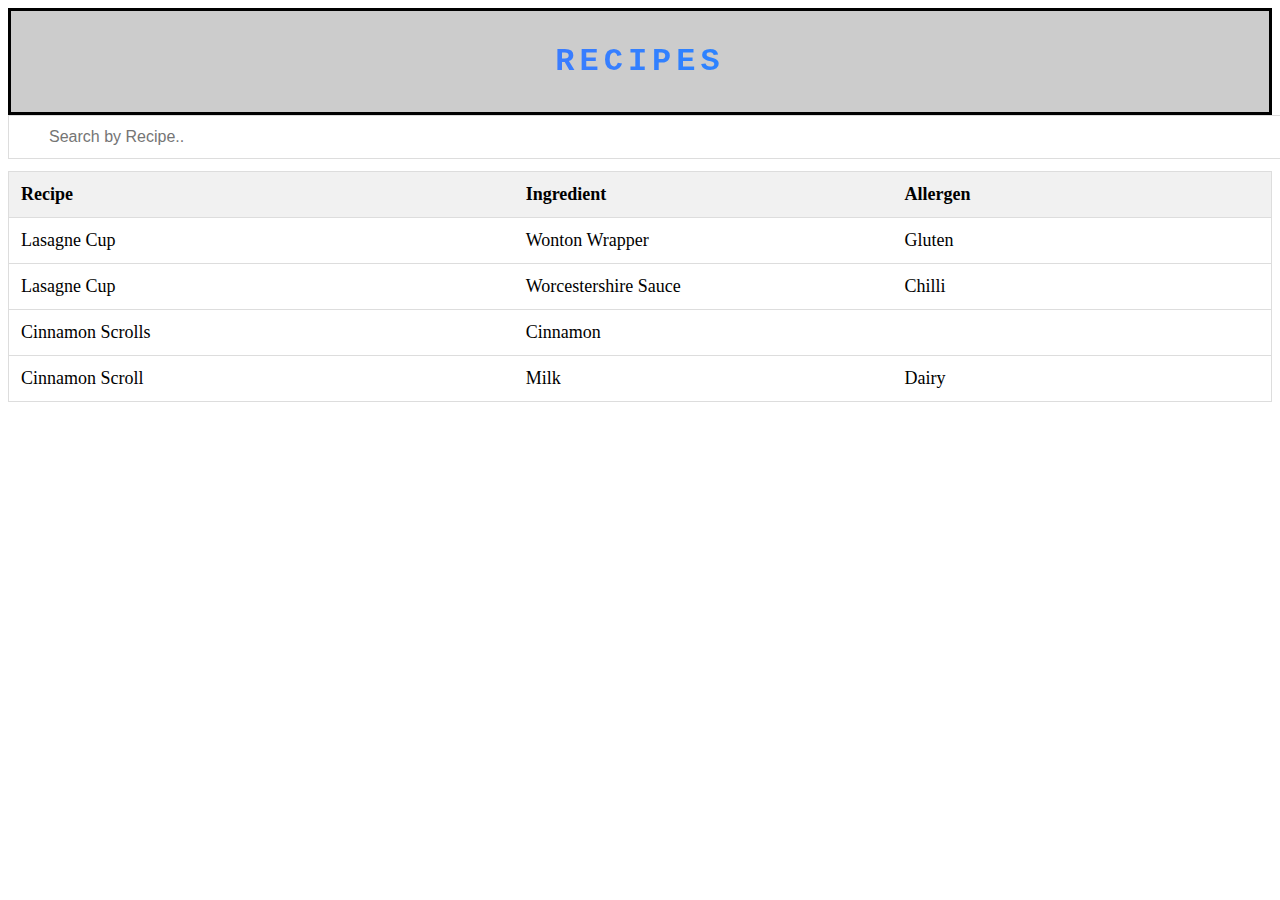
==== Recipes/index.html @ 8deb3e13 "fixing javascript reference to table script" ====
<!DOCTYPE html>
<html lang="en">
    <head> 
        <link href="../style.css" rel="stylesheet">
        <script src="../script.js" > </script>
    </head>
    <body>
<div id="shadowBox">
    <h3 class="rainbow rainbow_text_animated">RECIPES</h3>
</div>
<input type="text" id="myInput" onkeyup="myFunction()" placeholder="Search by Recipe..">

<table id="myTable">
  <tr class="header">
    <th style="width:40%;">Recipe</th>
    <th style="width:30%;">Ingredient</th>
    <th style="width:30%;">Allergen</th>
  </tr>
  <tr>
    <td>Lasagne Cup</td>
    <td>Wonton Wrapper</td>
    <td>Gluten</td>
  </tr>
  <tr>
    <td>Lasagne Cup</td>
    <td>Worcestershire Sauce</td>
    <td>Chilli</td>
  </tr>
  <tr>
    <td>Cinnamon Scrolls</td>
    <td>Cinnamon</td>
    <td></td>
  </tr>
  <tr>
    <td>Cinnamon Scroll</td>
    <td>Milk</td>
    <td>Dairy</td>
  </tr>
</table> 
</body>
</html>
---- style.css ----
#shadowBox {
    background-color: rgb(0, 0, 0);
    /* Fallback color */
    background-color: rgba(0, 0, 0, 0.2);
    /* Black w/opacity/see-through */
    border: 3px solid;
}

.rainbow {
    text-align: center;
    text-decoration: underline;
    font-size: 32px;
    font-family: monospace;
    letter-spacing: 5px;
}
.rainbow_text_animated {
    background: linear-gradient(to right, #6666ff, #0099ff , #00ff00, #ff3399, #6666ff);
    -webkit-background-clip: text;
    background-clip: text;
    color: transparent;
    animation: rainbow_animation 6s ease-in-out infinite;
    background-size: 400% 100%;
}

@keyframes rainbow_animation {
    0%,100% {
        background-position: 0 0;
    }

    50% {
        background-position: 100% 0;
    }
}

#myInput {
    /* background-image: url('/css/searchicon.png'); Add a search icon to input */
    /* background-position: 10px 12px; Position the search icon */
    /* background-repeat: no-repeat; Do not repeat the icon image */
    width: 100%; /* Full-width */
    font-size: 16px; /* Increase font-size */
    padding: 12px 20px 12px 40px; /* Add some padding */
    border: 1px solid #ddd; /* Add a grey border */
    margin-bottom: 12px; /* Add some space below the input */
  }
  
  #myTable {
    border-collapse: collapse; /* Collapse borders */
    width: 100%; /* Full-width */
    border: 1px solid #ddd; /* Add a grey border */
    font-size: 18px; /* Increase font-size */
  }
  
  #myTable th, #myTable td {
    text-align: left; /* Left-align text */
    padding: 12px; /* Add padding */
  }
  
  #myTable tr {
    /* Add a bottom border to all table rows */
    border-bottom: 1px solid #ddd;
  }
  
  #myTable tr.header, #myTable tr:hover {
    /* Add a grey background color to the table header and on hover */
    background-color: #f1f1f1;
  }
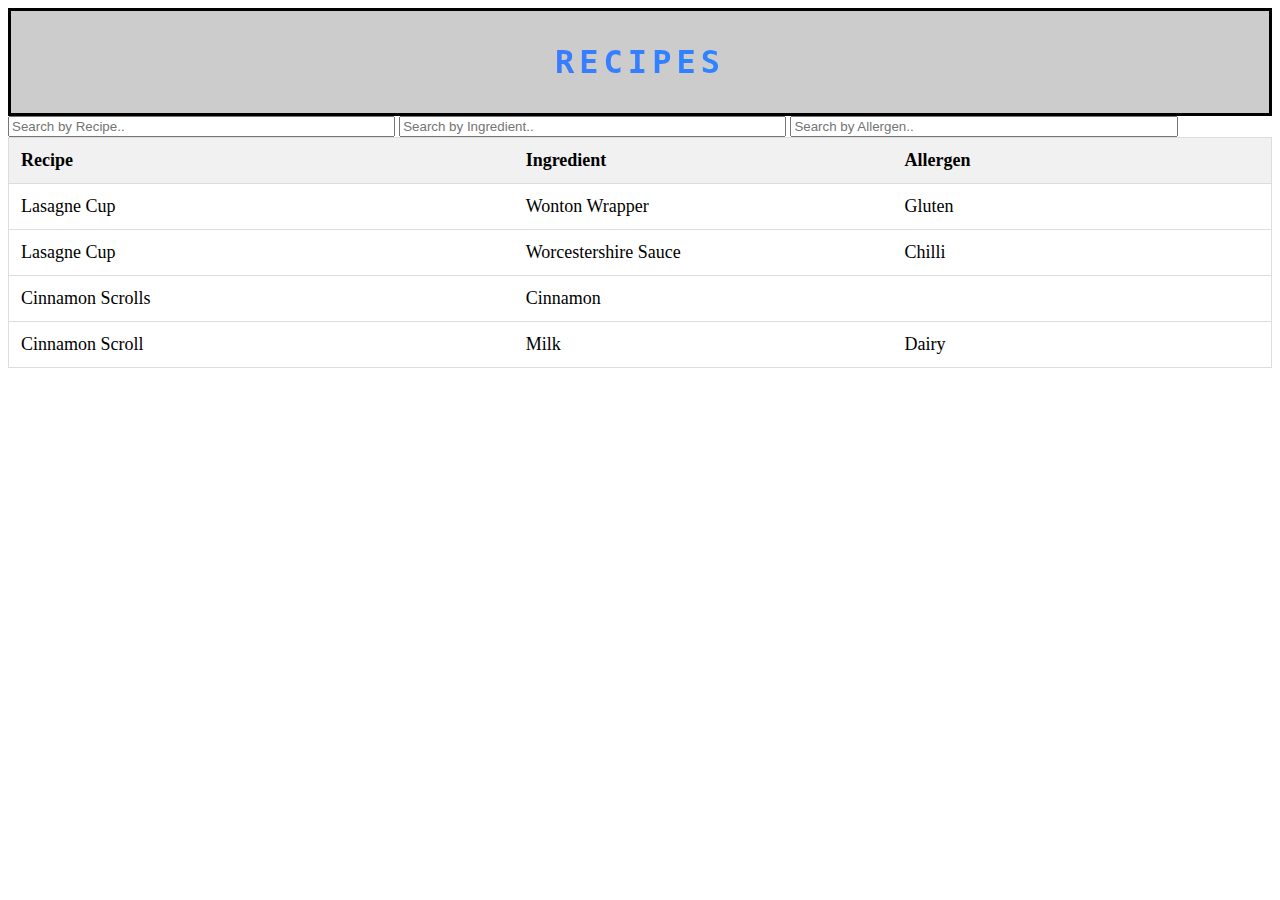
==== commit d61d339e: "Add favicon" ====
--- a/Recipes/index.html
+++ b/Recipes/index.html
@@ -2,14 +2,16 @@
 <html lang="en">
     <head> 
         <link href="../style.css" rel="stylesheet">
+        <link rel="shortcut icon" type="image/x-icon" href="../favicon.ico">
         <script src="../script.js" > </script>
     </head>
     <body>
 <div id="shadowBox">
     <h3 class="rainbow rainbow_text_animated">RECIPES</h3>
 </div>
-<input type="text" id="myInput" onkeyup="myFunction()" placeholder="Search by Recipe..">
-
+<input type="text" id="myInput0" style="width:30%;" onkeyup="myFunction(0)" placeholder="Search by Recipe..">
+<input type="text" id="myInput1" style="width:30%;" onkeyup="myFunction(1)" placeholder="Search by Ingredient..">
+<input type="text" id="myInput2" style="width:30%;" onkeyup="myFunction(2)" placeholder="Search by Allergen..">
 <table id="myTable">
   <tr class="header">
     <th style="width:40%;">Recipe</th>
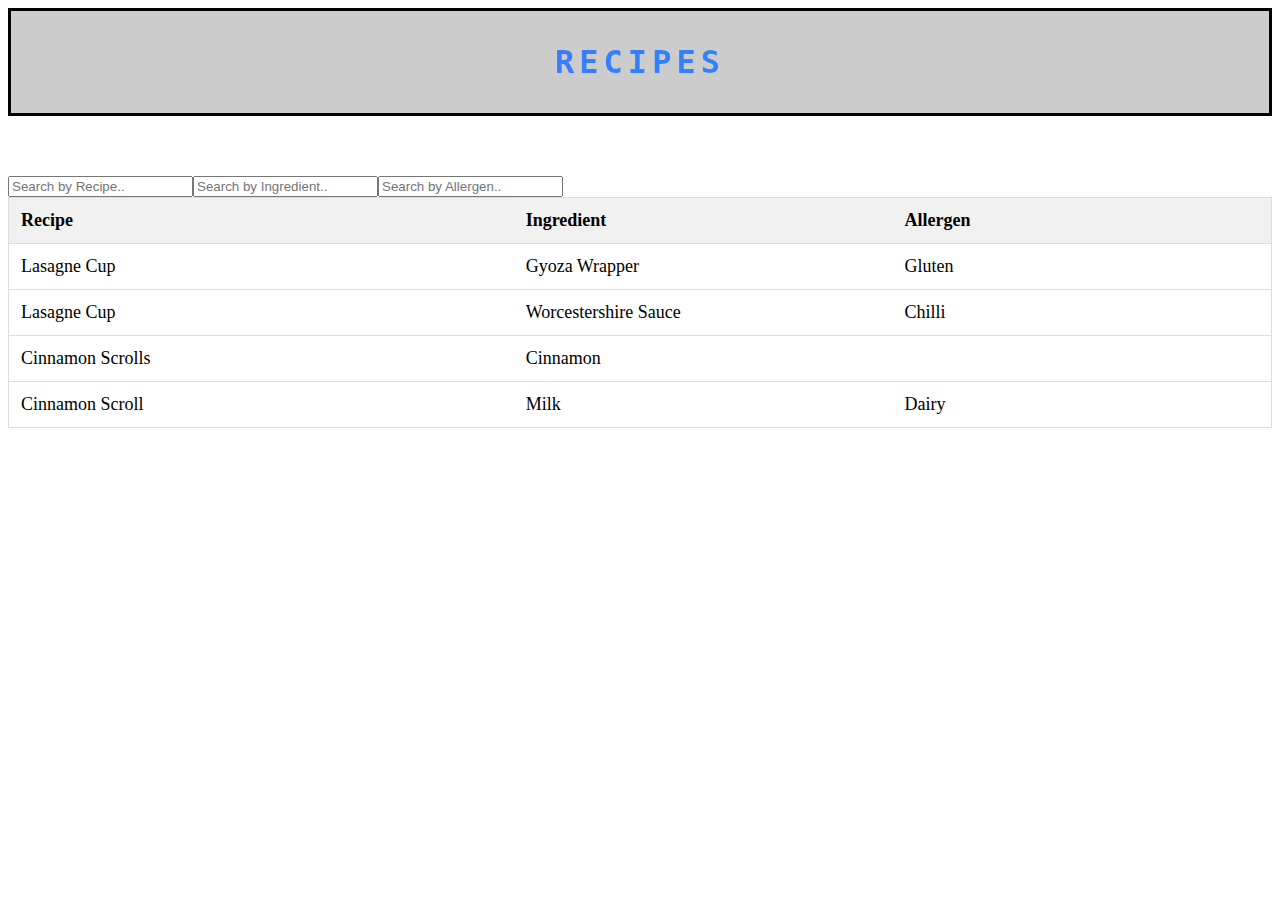
==== commit b704af13: "using flexbox on search" ====
--- a/Recipes/index.html
+++ b/Recipes/index.html
@@ -9,9 +9,11 @@
 <div id="shadowBox">
     <h3 class="rainbow rainbow_text_animated">RECIPES</h3>
 </div>
-<input type="text" id="myInput0" style="width:30%;" onkeyup="myFunction(0)" placeholder="Search by Recipe..">
-<input type="text" id="myInput1" style="width:30%;" onkeyup="myFunction(1)" placeholder="Search by Ingredient..">
-<input type="text" id="myInput2" style="width:30%;" onkeyup="myFunction(2)" placeholder="Search by Allergen..">
+<div style="margin-top: 60px;display: flex; flex-direction: row;">
+<input type="text" id="myInput0" onkeyup="myFunction(0)" placeholder="Search by Recipe..">
+<input type="text" id="myInput1" onkeyup="myFunction(1)" placeholder="Search by Ingredient..">
+<input type="text" id="myInput2" onkeyup="myFunction(2)" placeholder="Search by Allergen..">
+</div>
 <table id="myTable">
   <tr class="header">
     <th style="width:40%;">Recipe</th>
@@ -20,7 +22,7 @@
   </tr>
   <tr>
     <td>Lasagne Cup</td>
-    <td>Wonton Wrapper</td>
+    <td>Gyoza Wrapper</td>
     <td>Gluten</td>
   </tr>
   <tr>
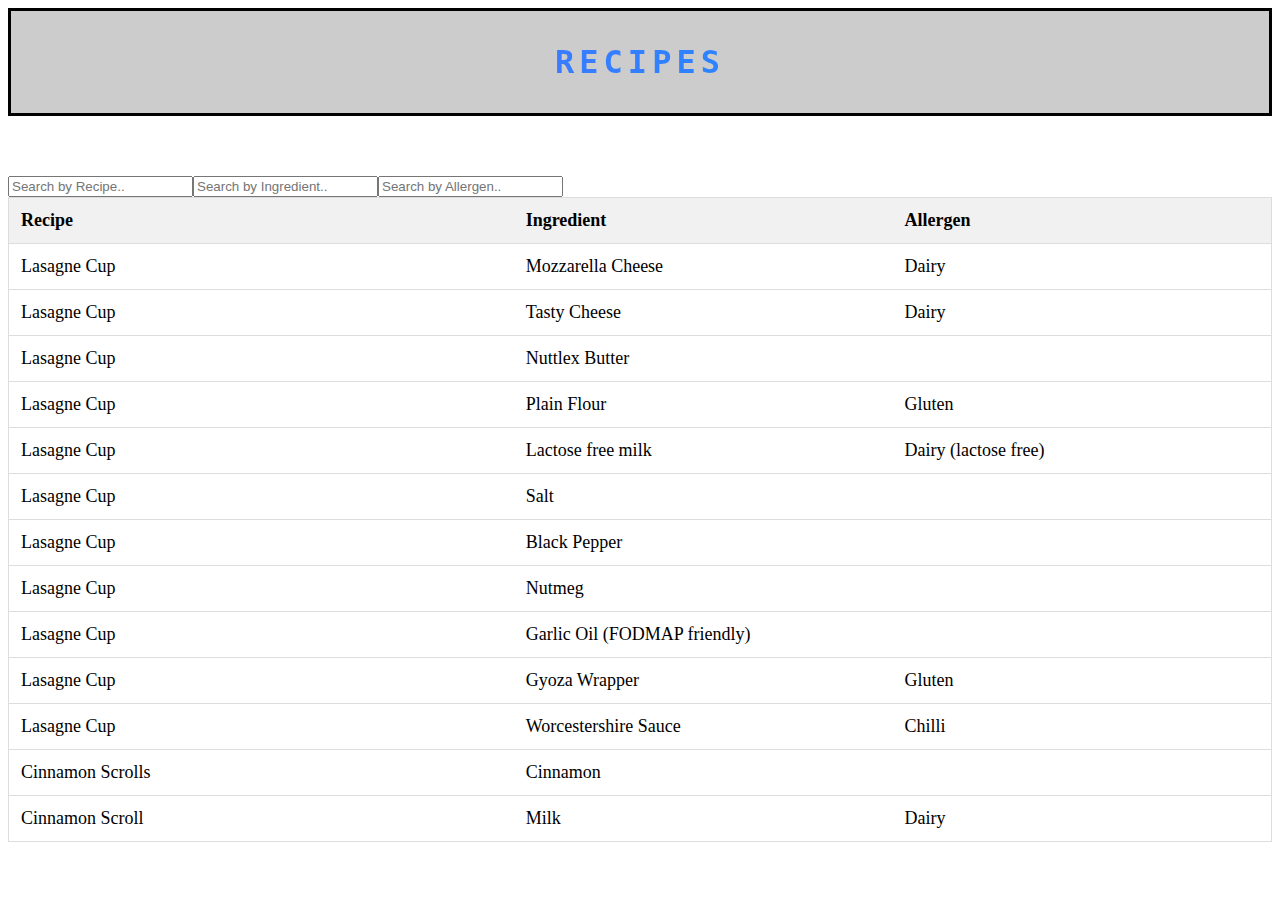
==== commit 5cdc5e40: "Added Lasagne Cup ingredients" ====
--- a/Recipes/index.html
+++ b/Recipes/index.html
@@ -22,6 +22,51 @@
   </tr>
   <tr>
     <td>Lasagne Cup</td>
+    <td>Mozzarella Cheese</td>
+    <td>Dairy</td>
+  </tr>
+  <tr>
+    <td>Lasagne Cup</td>
+    <td>Tasty Cheese</td>
+    <td>Dairy</td>
+  </tr>
+  <tr>
+    <td>Lasagne Cup</td>
+    <td>Nuttlex Butter</td>
+    <td></td>
+  </tr>
+  <tr>
+    <td>Lasagne Cup</td>
+    <td>Plain Flour</td>
+    <td>Gluten</td>
+  </tr>
+  <tr>
+    <td>Lasagne Cup</td>
+    <td>Lactose free milk</td>
+    <td>Dairy (lactose free)</td>
+  </tr>
+  <tr>
+    <td>Lasagne Cup</td>
+    <td>Salt</td>
+    <td></td>
+  </tr>
+  <tr>
+    <td>Lasagne Cup</td>
+    <td>Black Pepper</td>
+    <td></td>
+  </tr>
+  <tr>
+    <td>Lasagne Cup</td>
+    <td>Nutmeg</td>
+    <td></td>
+  </tr>
+  <tr>
+    <td>Lasagne Cup</td>
+    <td>Garlic Oil (FODMAP friendly)</td>
+    <td></td>
+  </tr>
+  <tr>
+    <td>Lasagne Cup</td>
     <td>Gyoza Wrapper</td>
     <td>Gluten</td>
   </tr>
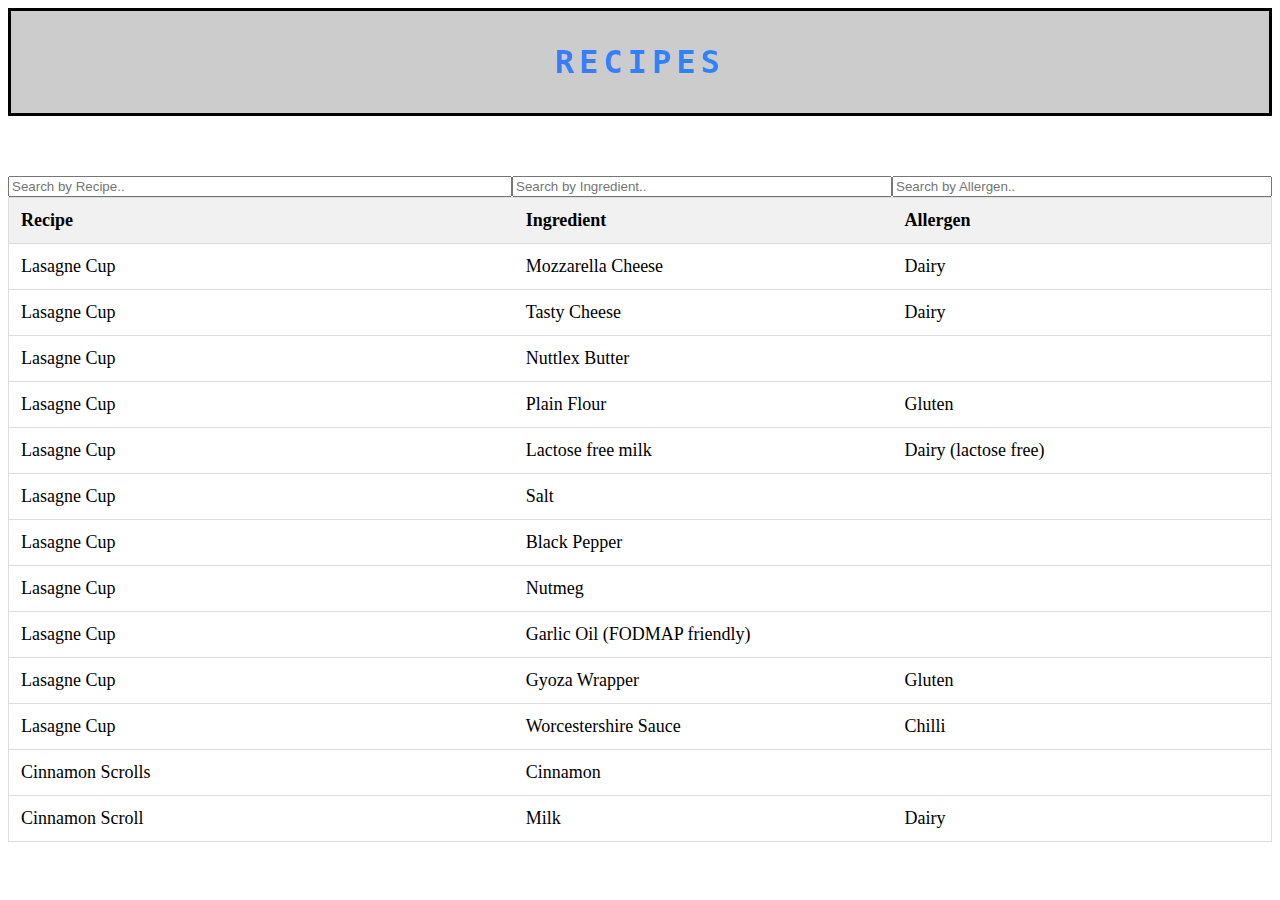
==== commit 340fd88e: "Finishing CSV parding and fixing search function" ====
--- a/Recipes/index.html
+++ b/Recipes/index.html
@@ -3,16 +3,23 @@
     <head> 
         <link href="../style.css" rel="stylesheet">
         <link rel="shortcut icon" type="image/x-icon" href="../favicon.ico">
-        <script src="../script.js" > </script>
+        <script src="../script.js" type="module"></script>
+        <script type="module">
+          import {myFunction} from '../script.js'
+        
+          document.querySelector('#myInput0').addEventListener('keyup', () => { myFunction(0) });
+          document.querySelector('#myInput1').addEventListener('keyup', () => { myFunction(1) });
+          document.querySelector('#myInput2').addEventListener('keyup', () => { myFunction(2) });
+        </script>
     </head>
     <body>
 <div id="shadowBox">
     <h3 class="rainbow rainbow_text_animated">RECIPES</h3>
 </div>
 <div style="margin-top: 60px;display: flex; flex-direction: row;">
-<input type="text" id="myInput0" onkeyup="myFunction(0)" placeholder="Search by Recipe..">
-<input type="text" id="myInput1" onkeyup="myFunction(1)" placeholder="Search by Ingredient..">
-<input type="text" id="myInput2" onkeyup="myFunction(2)" placeholder="Search by Allergen..">
+<input type="text" id="myInput0" style="width:40%;" placeholder="Search by Recipe..">
+<input type="text" id="myInput1" style="width:30%;" placeholder="Search by Ingredient..">
+<input type="text" id="myInput2" style="width:30%;" placeholder="Search by Allergen..">
 </div>
 <table id="myTable">
   <tr class="header">
